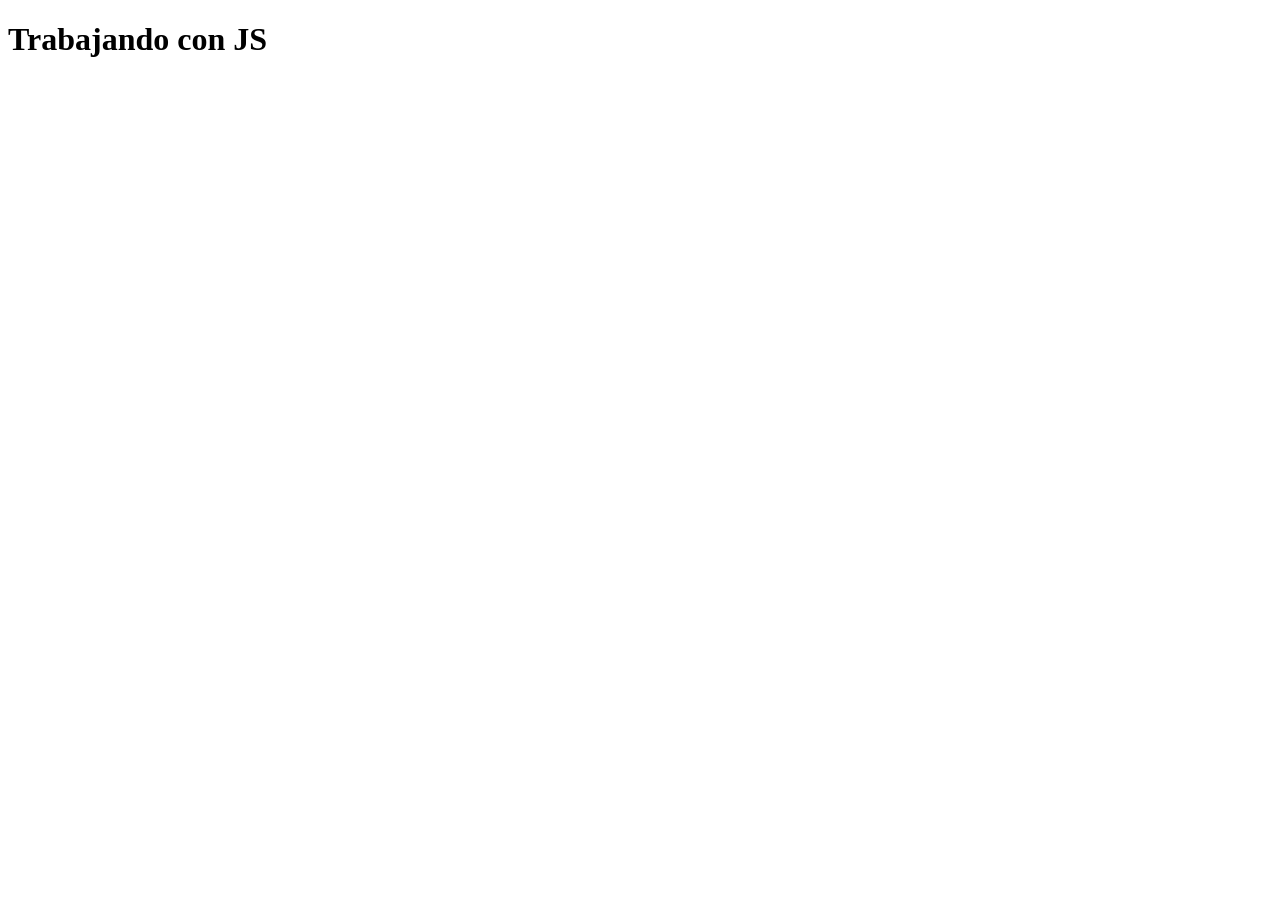
==== Unidad 02/00JavaScript/index.html @ 58e45122 "feat: Add javaScript to html" ====
<!DOCTYPE html>
<html lang="en">

<head>
    <meta charset="UTF-8">
    <meta name="viewport" content="width=device-width, initial-scale=1.0">
    <title>Document Test</title>
</head>
<h1> Trabajando con JS</h1>

<body>
    <script src="scripts.js"></script>
</body>

</html>
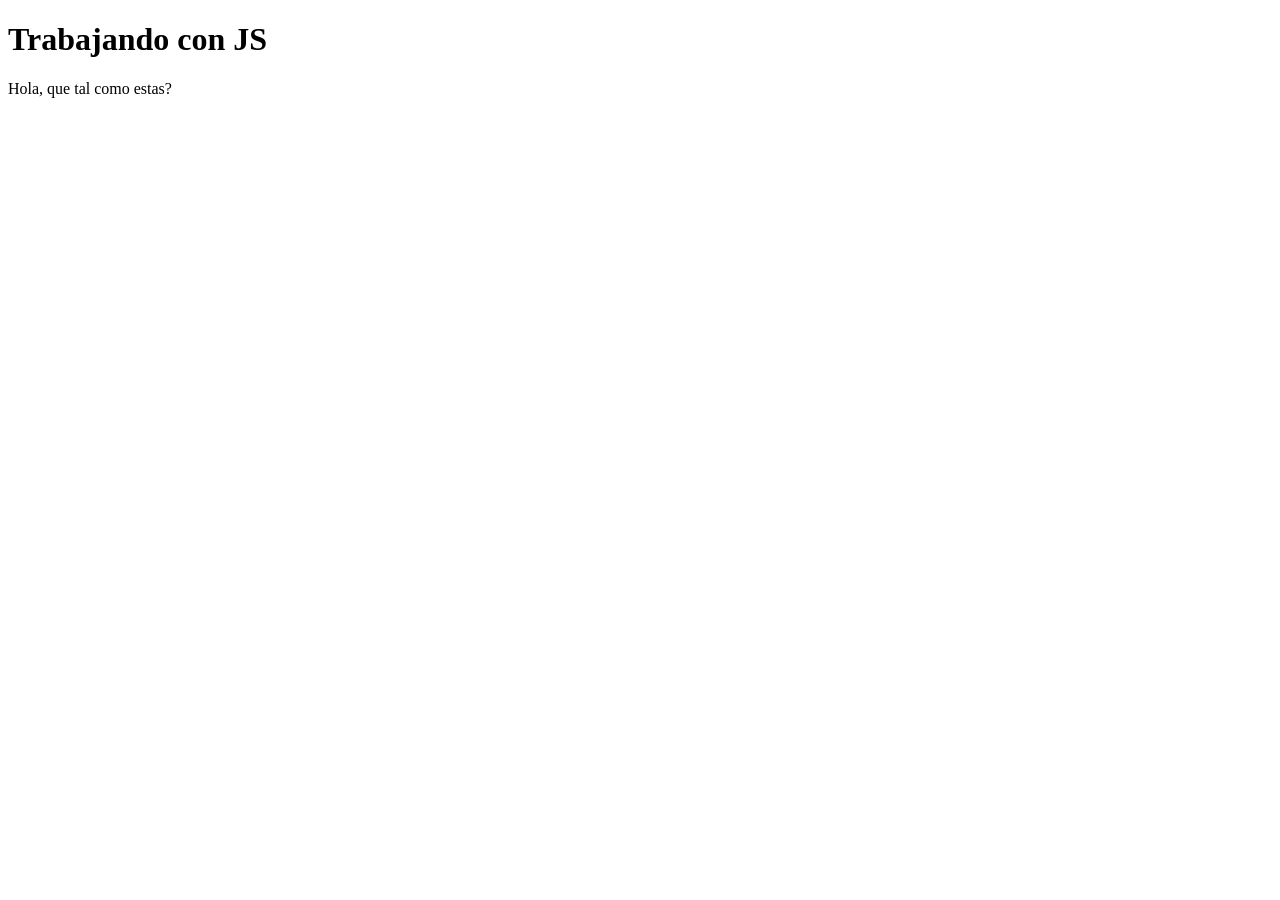
==== commit cbbd3865: "feat: Tarea del dia 17 de junio de 2026, Alexander Gallo" ====
--- a/Unidad 02/00JavaScript/index.html
+++ b/Unidad 02/00JavaScript/index.html
@@ -10,6 +10,7 @@
 
 <body>
     <script src="scripts.js"></script>
+    Hola, que tal como estas?
 </body>
 
 </html>
